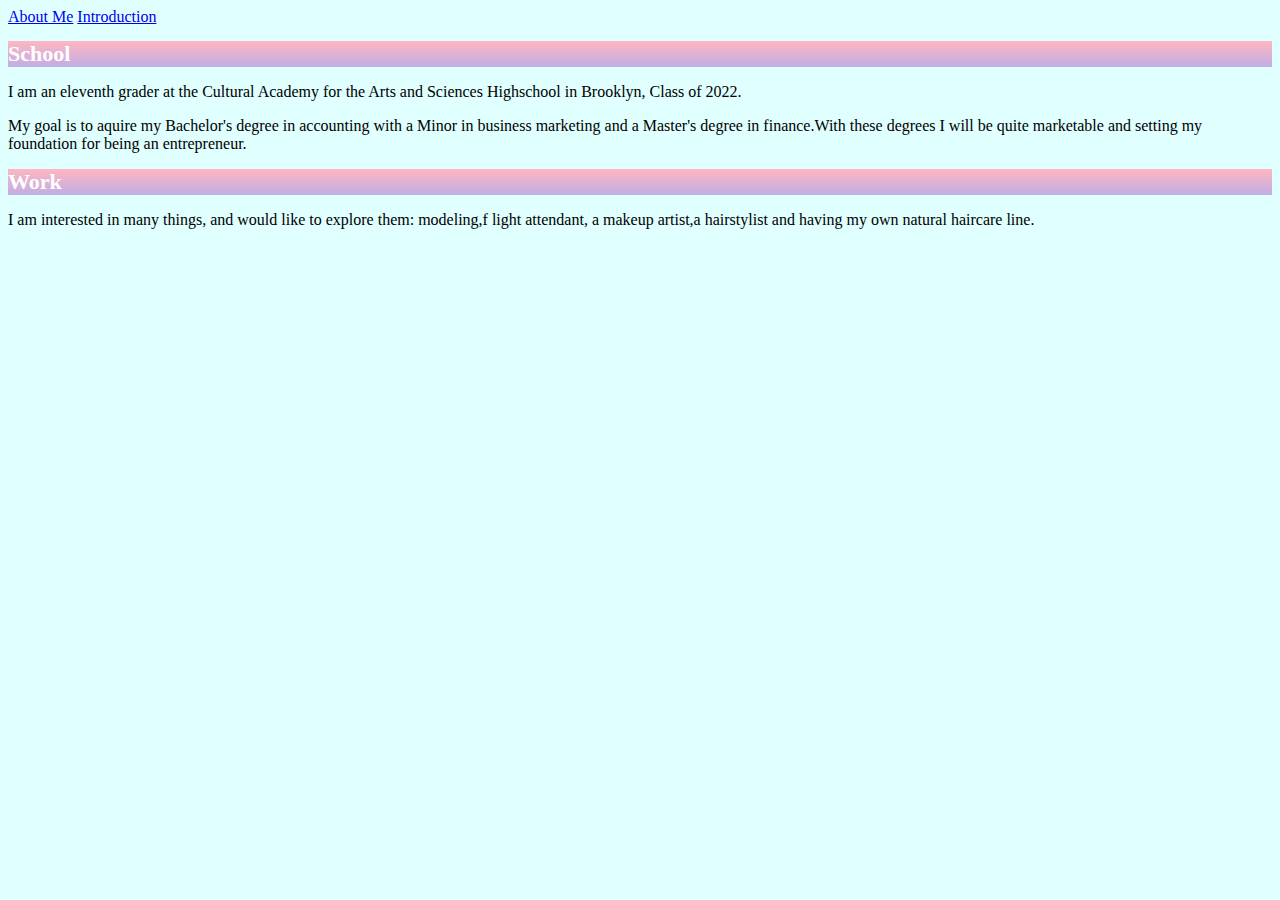
==== Future.html @ 378a9c97 "Initial commit" ====
<!DOCTYPE html>
<html>
  <head>
    <meta charset="utf-8">
    <meta name="viewport" content="width=device-width">
    <title>repl.it</title>
    <link href="style.css" rel="stylesheet" type="text/css" />
  </head>
  <body>
    <a href="index.html">About Me</a>
    <a href="Introduction.html">Introduction</a>

    <h1>School</h1>
    <div class= "container-fluid">

      <div clas= "row">
          <div clas= "col">
            <p>
              I am an eleventh grader at the Cultural Academy for the Arts and Sciences Highschool in Brooklyn, Class of 2022.</p> <p>My goal is to aquire my Bachelor's degree in accounting with a Minor in business marketing and a Master's degree in finance.With these degrees I will be quite marketable and setting my foundation for being an entrepreneur.
            </p>
      <div class= "row">
        <div= "col">
          <h1>Work</h1>
          <p>I am interested in many things, and would like to explore them: modeling,f light attendant, a makeup artist,a hairstylist and having my own natural haircare line.
          </p> 

         <div/> 
      </div>
          </div>
        </div.



    </div>
  </body>
</html>
---- style.css ----
h1{
 font-family: Georgia, 'Times New Roman', Times, serif ;
 color: white;
 background-color: lightpink;
 background-image: linear-gradient(lightpink,hsl(261, 53%, 79%));
 font-size: 22px;
}

#myImage{
  height: 200px;
}

body{
  background-color: lightcyan;
}
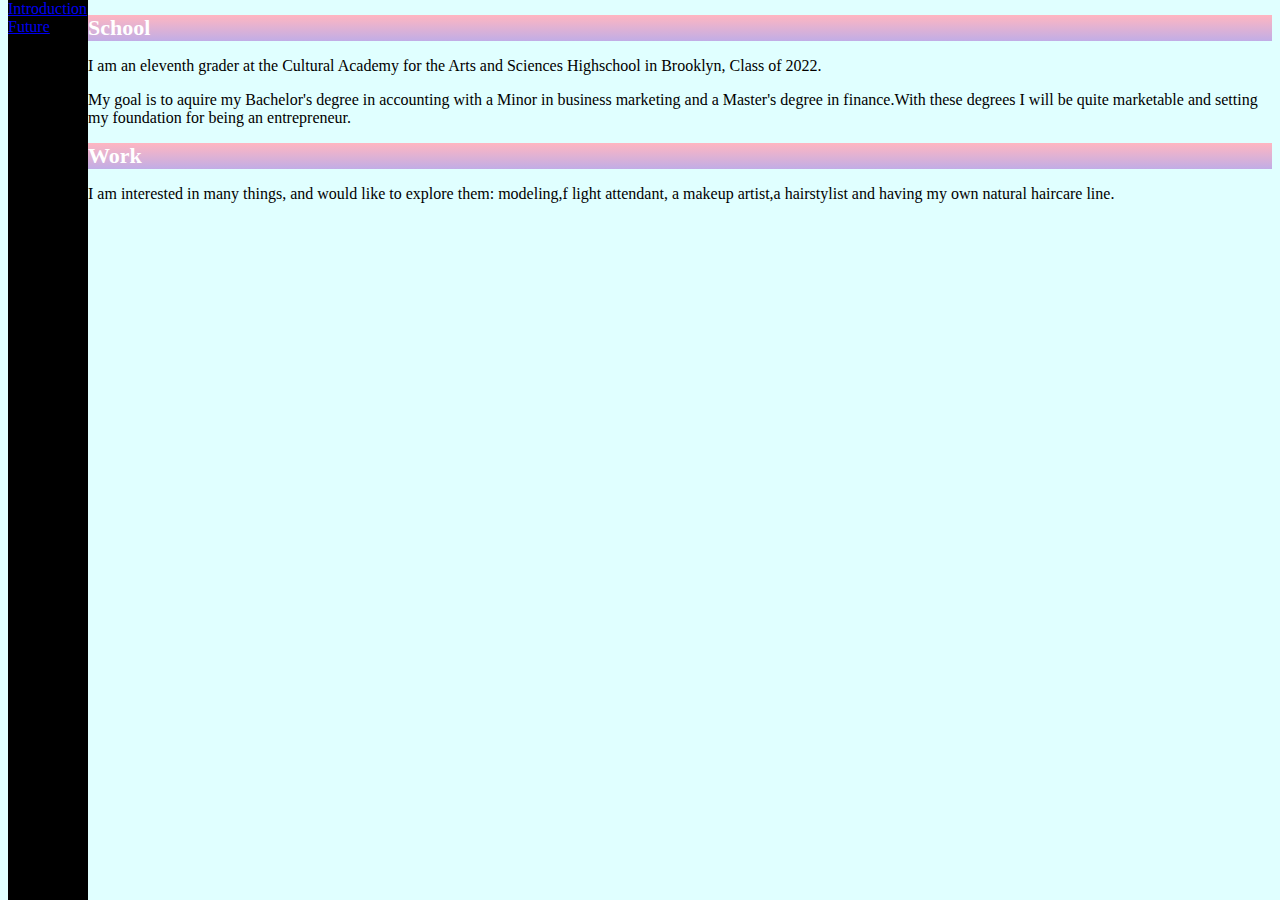
==== commit f7ddcad3: "added a side bar" ====
--- a/Future.html
+++ b/Future.html
@@ -7,30 +7,29 @@
     <link href="style.css" rel="stylesheet" type="text/css" />
   </head>
   <body>
-    <a href="index.html">About Me</a>
-    <a href="Introduction.html">Introduction</a>
+    <div class="navigation">
+      <a href="Introduction.html">Introduction</a>
+      <a href="Future.html">Future</a>
+    </div>
+    <div class="main-content">
+      <h1>School</h1>
+      <div class= "container-fluid">
+        <div clas= "row">
+            <div clas= "col">
+              <p>
+                I am an eleventh grader at the Cultural Academy for the Arts and Sciences Highschool in Brooklyn, Class of 2022.</p> <p>My goal is to aquire my Bachelor's degree in accounting with a Minor in business marketing and a Master's degree in finance.With these degrees I will be quite marketable and setting my foundation for being an entrepreneur.
+              </p>
+            </div>
+        </div>
+        <div class= "row">
+          <div= "col">
+            <h1>Work</h1>
+            <p>I am interested in many things, and would like to explore them: modeling,f light attendant, a makeup artist,a hairstylist and having my own natural haircare line.
+            </p> 
 
-    <h1>School</h1>
-    <div class= "container-fluid">
-
-      <div clas= "row">
-          <div clas= "col">
-            <p>
-              I am an eleventh grader at the Cultural Academy for the Arts and Sciences Highschool in Brooklyn, Class of 2022.</p> <p>My goal is to aquire my Bachelor's degree in accounting with a Minor in business marketing and a Master's degree in finance.With these degrees I will be quite marketable and setting my foundation for being an entrepreneur.
-            </p>
-      <div class= "row">
-        <div= "col">
-          <h1>Work</h1>
-          <p>I am interested in many things, and would like to explore them: modeling,f light attendant, a makeup artist,a hairstylist and having my own natural haircare line.
-          </p> 
-
-         <div/> 
+          </div> 
+        </div>
       </div>
-          </div>
-        </div.
-
-
-
     </div>
   </body>
 </html>--- a/style.css
+++ b/style.css
@@ -12,4 +12,14 @@
 
 body{
   background-color: lightcyan;
+}
+.main-content{
+  margin-left: 80px;
+}
+.navigation{
+  height: 100%;
+  width: 80px;
+  background-color: black;
+  position: fixed;
+  top:0;
 }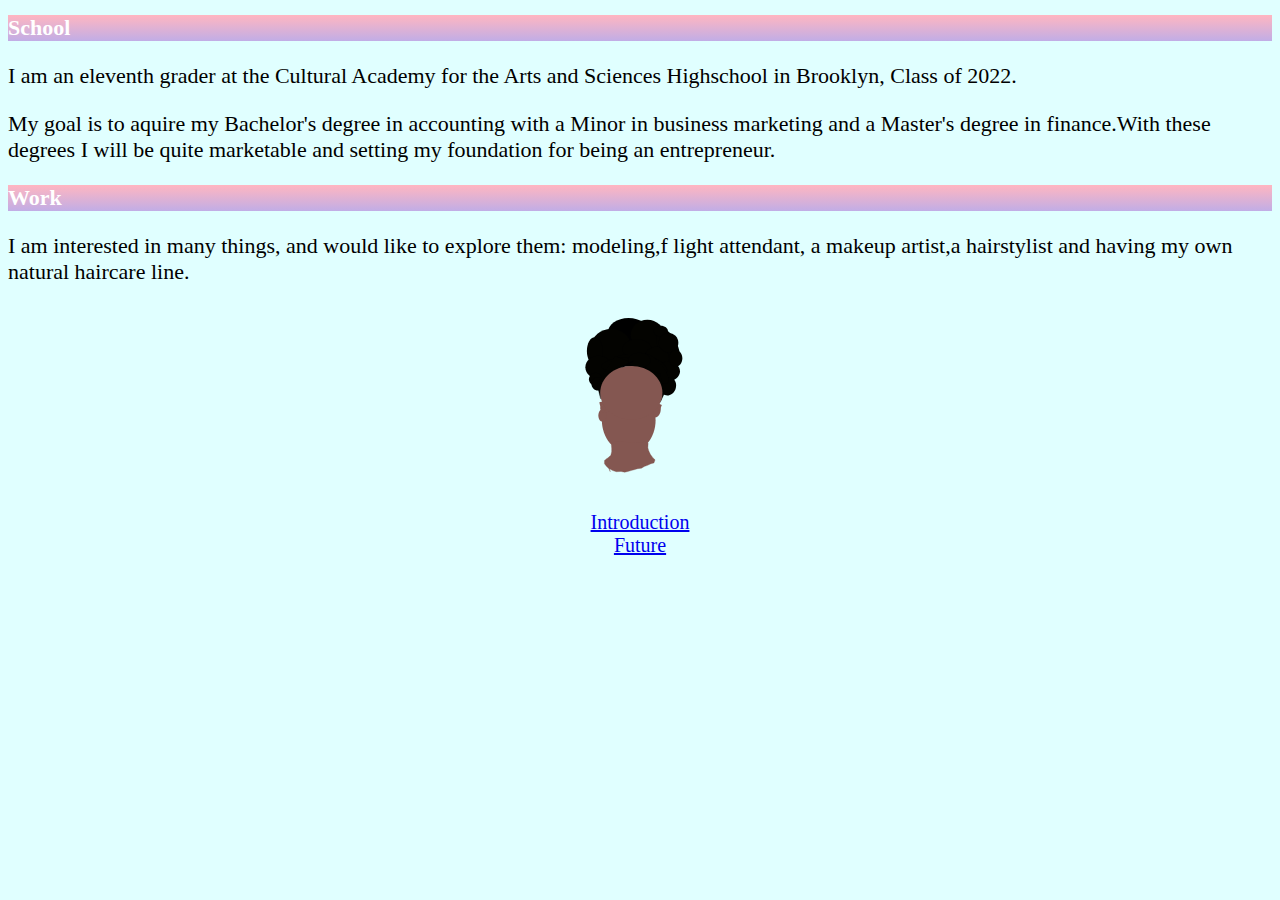
==== commit 9ad008dc: "added logo, pictures, changed font sizes and aligned them" ====
--- a/Future.html
+++ b/Future.html
@@ -7,10 +7,7 @@
     <link href="style.css" rel="stylesheet" type="text/css" />
   </head>
   <body>
-    <div class="navigation">
-      <a href="Introduction.html">Introduction</a>
-      <a href="Future.html">Future</a>
-    </div>
+    
     <div class="main-content">
       <h1>School</h1>
       <div class= "container-fluid">
@@ -27,6 +24,15 @@
             <p>I am interested in many things, and would like to explore them: modeling,f light attendant, a makeup artist,a hairstylist and having my own natural haircare line.
             </p> 
 
+            <div class="logo">
+              <img src="logo.svg" width=200px;>
+            </div>
+
+            <div class="header">
+              <a href="Introduction.html">Introduction</a><br>
+              <a href="Future.html">Future</a>
+            </div>
+
           </div> 
         </div>
       </div>
--- a/style.css
+++ b/style.css
@@ -13,13 +13,29 @@
 body{
   background-color: lightcyan;
 }
-.main-content{
-  margin-left: 80px;
+
+.myImage1{
+  height: 200px;
+  margin-left: 20px;
 }
-.navigation{
-  height: 100%;
-  width: 80px;
-  background-color: black;
-  position: fixed;
-  top:0;
+
+.body{
+  text-align: center;
+}
+
+.header{
+  font-size: 20px;
+  text-align: center;
+}
+
+p{
+  font-size: 22px;
+}
+
+.bullets{
+  font-size: 22px;
+}
+
+.logo{
+  text-align: center;
 }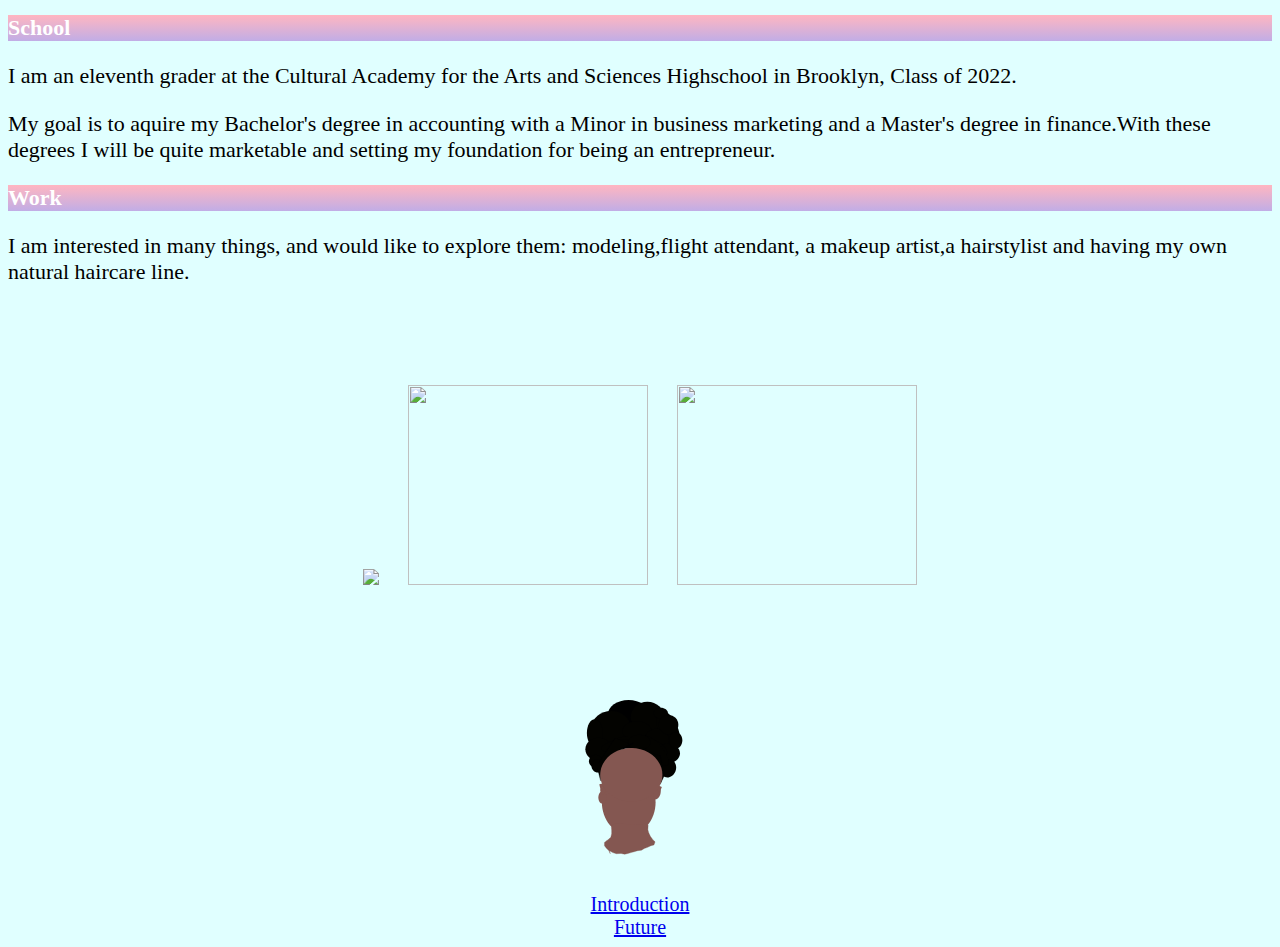
==== commit f95bda33: "added more pictures to website" ====
--- a/Future.html
+++ b/Future.html
@@ -21,12 +21,24 @@
         <div class= "row">
           <div= "col">
             <h1>Work</h1>
-            <p>I am interested in many things, and would like to explore them: modeling,f light attendant, a makeup artist,a hairstylist and having my own natural haircare line.
+            <p>I am interested in many things, and would like to explore them: modeling,flight attendant, a makeup artist,a hairstylist and having my own natural haircare line.
             </p> 
+
+            <div class="logo"> 
+                <img src="https://ugc.reveliststatic.com/gen/constrain/640/640/80/2018/03/23/17/6w/gv/phorcb05oo2qbwe.jpg" width=200px;>
+
+                <img class="intro"
+                src="https://lh3.googleusercontent.com/proxy/Uae8WuUELME5IDobaJnEPb1CNsSlcNE7iyHVOynzOl5FXW3DsujqJbsOyuptXeGsgfXTD_ioRXl839Lhgs50_p9wbivRRYPewO1jkxtO9EPYGXdfFVBKNKKO4xZTaNWcSaybucF7PSoq" width=240px; height=200px;>
+
+                <img class="intro"
+                src="https://www.cantubeauty.com/wp-content/uploads/sites/3/2018/03/natural-group.jpg" width=240px; height=200px;>
+
+             </div>
 
             <div class="logo">
               <img src="logo.svg" width=200px;>
             </div>
+          
 
             <div class="header">
               <a href="Introduction.html">Introduction</a><br>
--- a/style.css
+++ b/style.css
@@ -25,7 +25,7 @@
 
 .header{
   font-size: 20px;
-  text-align: center;
+  text-align: center; 
 }
 
 p{
@@ -38,4 +38,10 @@
 
 .logo{
   text-align: center;
-}+  margin-top: 100px;
+}
+
+.intro{
+  margin-left: 25px;
+}
+
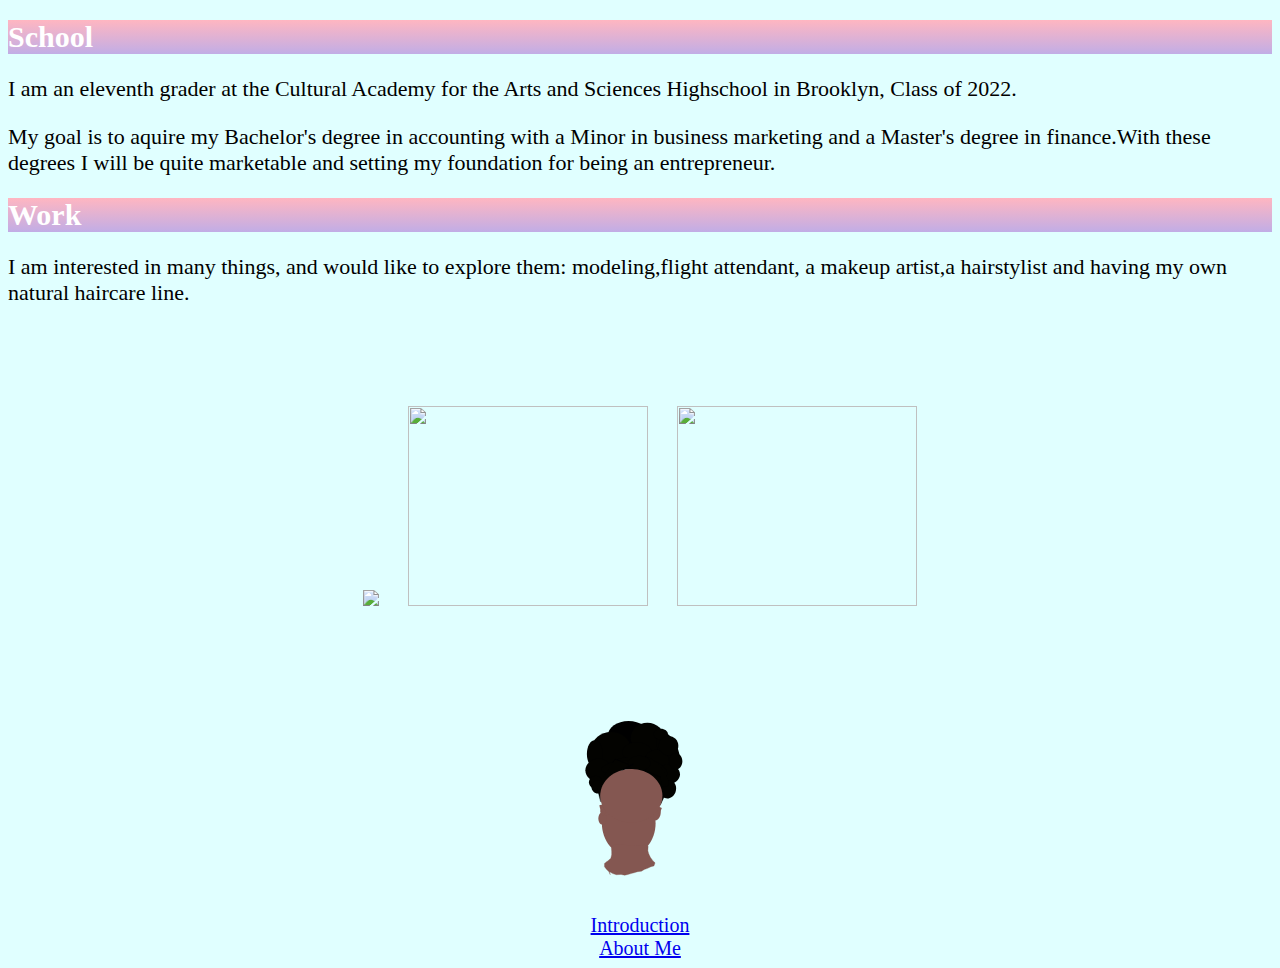
==== commit 6c146ba0: "changed future tag to about me" ====
--- a/Future.html
+++ b/Future.html
@@ -42,7 +42,7 @@
 
             <div class="header">
               <a href="Introduction.html">Introduction</a><br>
-              <a href="Future.html">Future</a>
+              <a href="index.html">About Me</a>
             </div>
 
           </div> 
--- a/style.css
+++ b/style.css
@@ -3,7 +3,7 @@
  color: white;
  background-color: lightpink;
  background-image: linear-gradient(lightpink,hsl(261, 53%, 79%));
- font-size: 22px;
+ font-size: 30px;
 }
 
 #myImage{
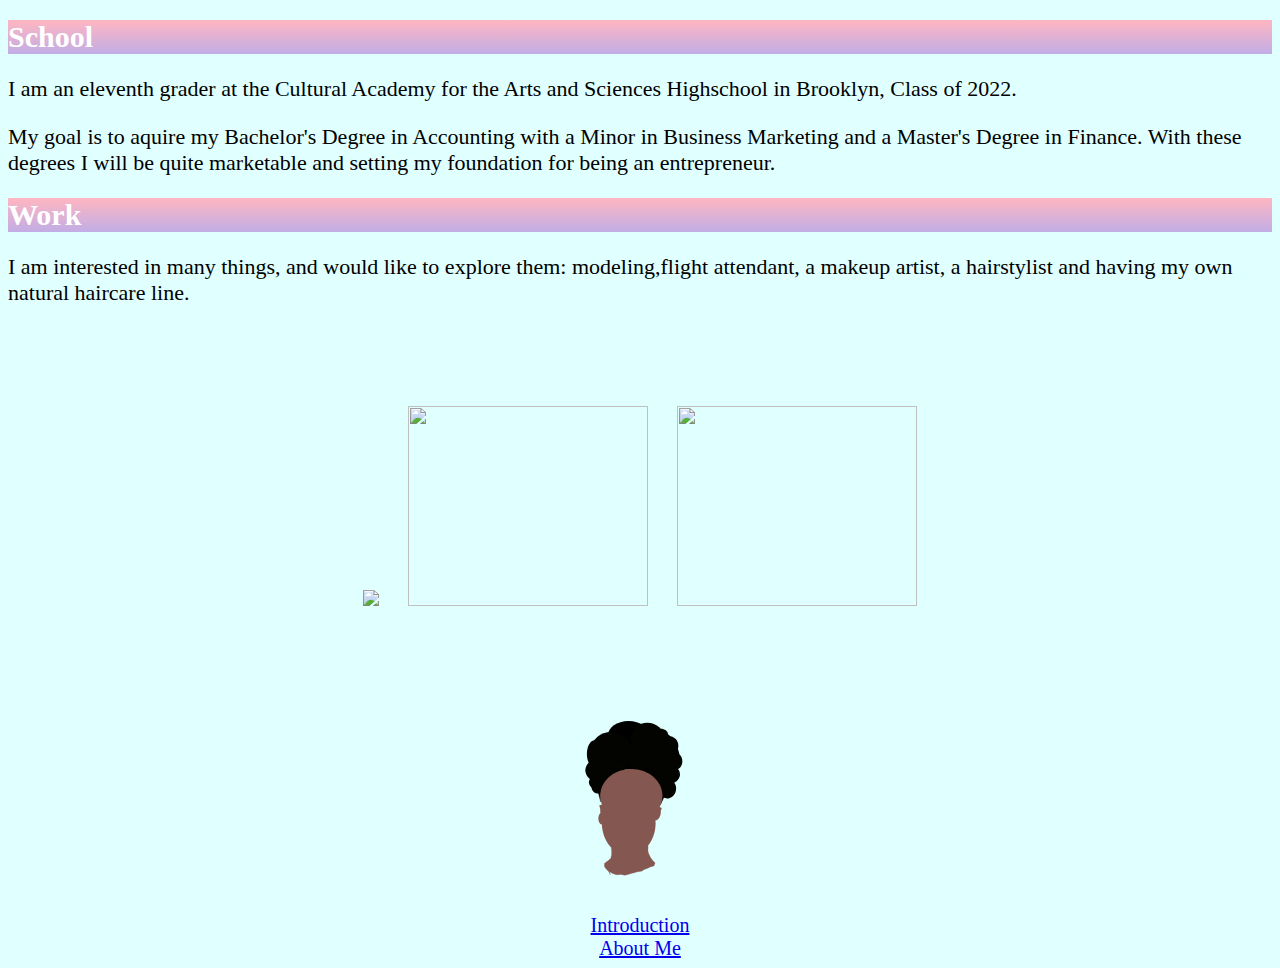
==== commit 49633bc2: "grammar changes" ====
--- a/Future.html
+++ b/Future.html
@@ -14,14 +14,14 @@
         <div clas= "row">
             <div clas= "col">
               <p>
-                I am an eleventh grader at the Cultural Academy for the Arts and Sciences Highschool in Brooklyn, Class of 2022.</p> <p>My goal is to aquire my Bachelor's degree in accounting with a Minor in business marketing and a Master's degree in finance.With these degrees I will be quite marketable and setting my foundation for being an entrepreneur.
+                I am an eleventh grader at the Cultural Academy for the Arts and Sciences Highschool in Brooklyn, Class of 2022.</p> <p>My goal is to aquire my Bachelor's Degree in Accounting with a Minor in Business Marketing and a Master's Degree in Finance. With these degrees I will be quite marketable and setting my foundation for being an entrepreneur.
               </p>
             </div>
         </div>
         <div class= "row">
           <div= "col">
             <h1>Work</h1>
-            <p>I am interested in many things, and would like to explore them: modeling,flight attendant, a makeup artist,a hairstylist and having my own natural haircare line.
+            <p>I am interested in many things, and would like to explore them: modeling,flight attendant, a makeup artist, a hairstylist and having my own natural haircare line.
             </p> 
 
             <div class="logo"> 
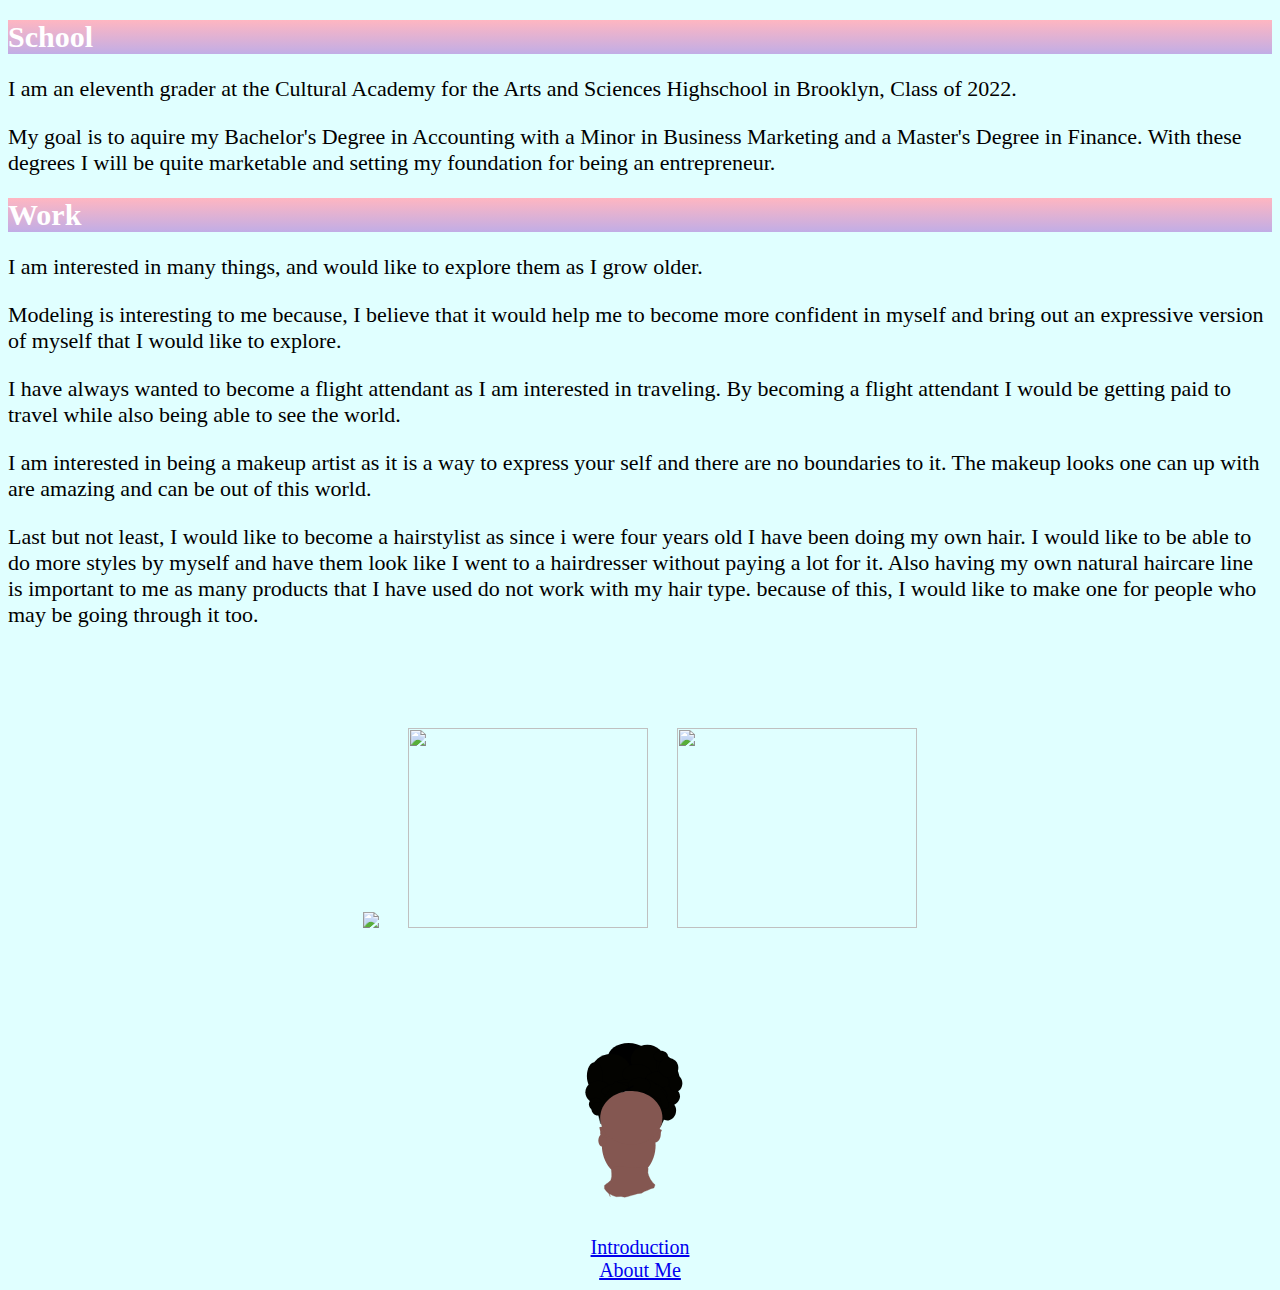
==== commit 545be09f: "grammar corrections and added some extra information in futre" ====
--- a/Future.html
+++ b/Future.html
@@ -21,8 +21,12 @@
         <div class= "row">
           <div= "col">
             <h1>Work</h1>
-            <p>I am interested in many things, and would like to explore them: modeling,flight attendant, a makeup artist, a hairstylist and having my own natural haircare line.
-            </p> 
+              <p>I am interested in many things, and would like to explore them as I grow older.</p> 
+              <p>Modeling is interesting to me because, I believe that it would help me to become more confident in myself and bring out an expressive version of myself that I would like to explore.</p>
+              <p>I have always wanted to become a flight attendant as I am interested in traveling. By becoming a flight attendant I would be getting paid to travel while also being able to see the world.</p>
+              <p>I am interested in being a makeup artist as it is a way to express your self and there are no boundaries to it. The makeup looks one can up with are amazing and can be out of this world.</p> 
+              <p>Last but not least, I would like to become a hairstylist as since i were four years old I have been doing my own hair. I would like to be able to do more styles by myself and have them look like I went to a hairdresser without paying a lot for it. Also having my own natural haircare line is important to me as many products that I have used do not work with my hair type. because of this, I would like to make one for people who may be going through it too. 
+              </p> 
 
             <div class="logo"> 
                 <img src="https://ugc.reveliststatic.com/gen/constrain/640/640/80/2018/03/23/17/6w/gv/phorcb05oo2qbwe.jpg" width=200px;>
